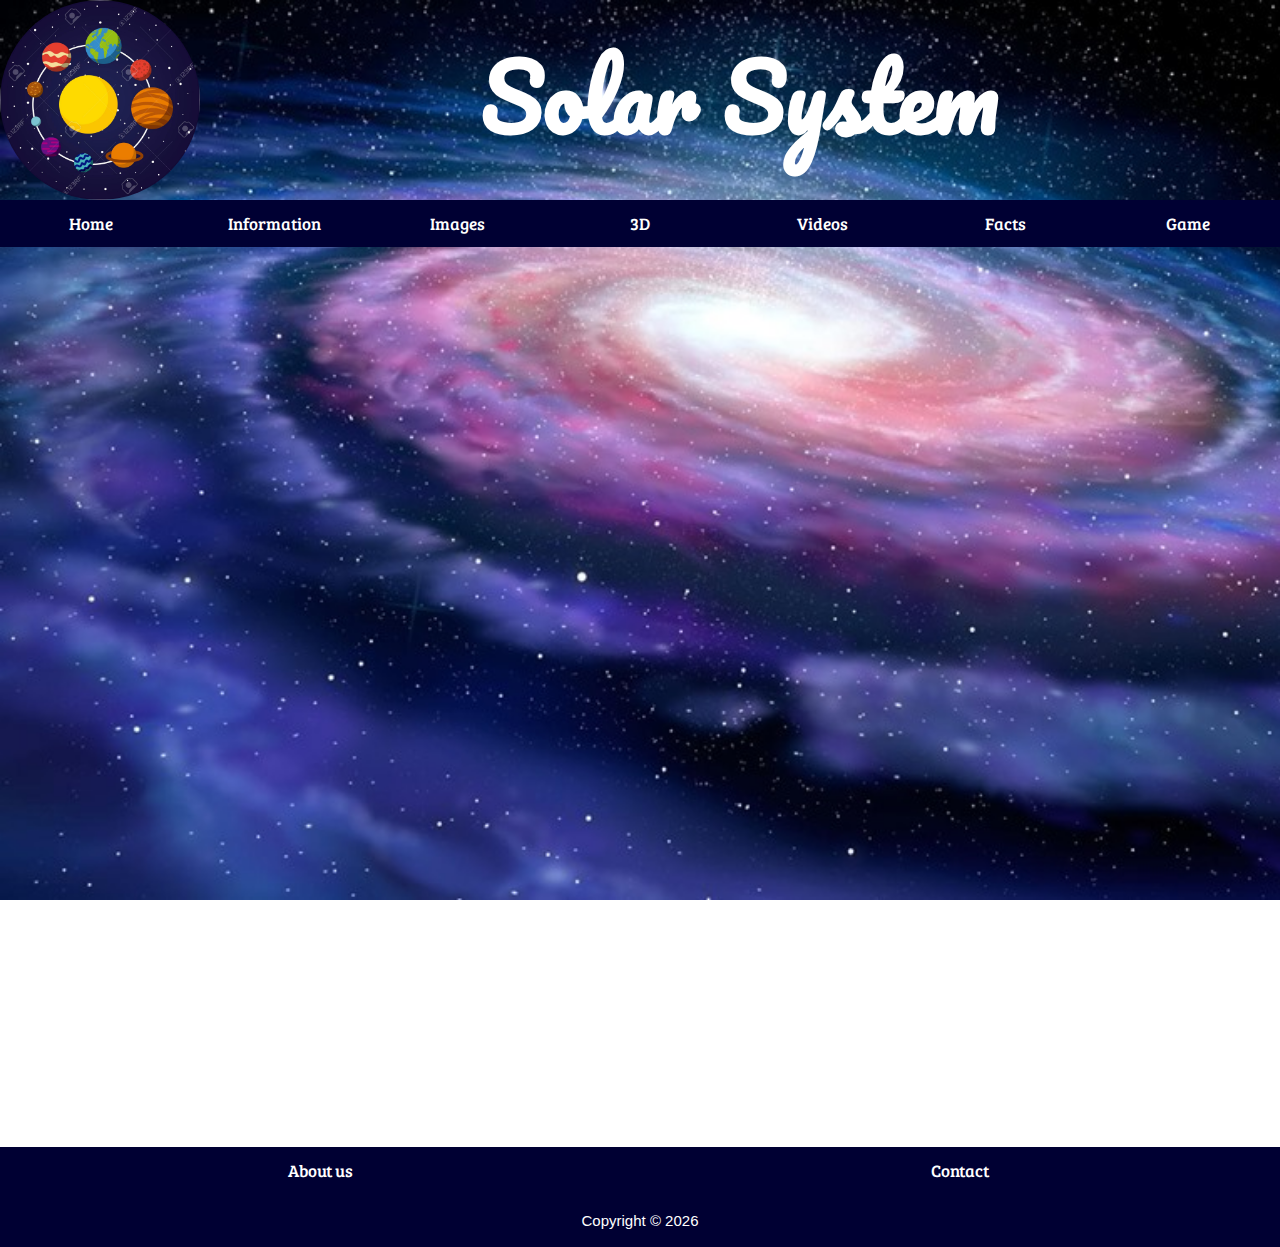
==== html/3D.html @ f98f60b2 "..." ====
<!DOCTYPE html>
<html lang="en">
<head>
    <meta charset="UTF-8">
    <meta name="viewport" content="width=device-width, initial-scale=1.0">
    <meta http-equiv="Content-Security-Policy" content="upgrade-insecure-requests">
    <link rel="shortcut icon" href="../images/solar_system_icon.ico?" type="image/x-icon">
    <title>Solar System | 3D</title>
    <link rel="stylesheet" href="../css/solar_system.css">
</head>
<body>
    <header id="header">
        <a href="../index.html">
            <img id="icon" src="../images/solar_system_icon.ico" alt="Solar System Icon">
        </a>
        <h1 id="h1">Solar System</h1>
    </header>
    <nav class="navbar">
        <a href="./homepage.html">Home</a>
        <a href="./information.html">Information</a>
        <a href="./images.html">Images</a>
        <a href="./3D.html">3D</a>
        <a href="./videos.html">Videos</a>
        <a href="./facts.html">Facts</a>
        <a href="./game.html">Game</a>
    </nav>
    <div id="ifr3D" class="body">
        <iframe src="http://jeromeetienne.github.io/threex.planets/examples/select.html#Sun" frameborder="0"></iframe>
    </div>
    <footer>
        <nav class="navbar" id="navbar">
            <a href="./about_us.html">About us</a>
            <a href="./contact.html">Contact</a>
        </nav><br>
        <div id="cpr">Copyright &#169; </div>
    </footer>
    <script src="../js/solar_system.js"></script>
</body>
</html>
---- css/solar_system.css ----
/* Solar System */
@import url('https://fonts.googleapis.com/css2?family=Acme&family=Bree+Serif&family=Lobster&family=PT+Sans+Narrow&family=Pacifico&family=Patua+One&family=Playfair+Display:ital,wght@1,700&family=Righteous&family=Sarabun:ital,wght@1,500&family=Ubuntu+Condensed&family=Ubuntu:wght@500&family=Dosis:wght@500&display=swap');
* {box-sizing: border-box}
html, body {
    background-image: url('../images/background_milky_way.jpg');
    background-attachment: fixed;
    background-size: cover;
    margin: 0px;
    padding: 0;
    font-family: Arial, Helvetica, sans-serif;
    width: 100%;
    height: 100%;
}
header {
    background-image: url('../images/galaxy_starfield.jpg');
    background-attachment: fixed;
    background-size: cover;
    height: 200px;
    display: flex;
}
#h1 {
    width: 100%;
    text-align: center;
    padding-top: 17px;
    margin: 0px;
    font-size: 90px;
    color: white;
    font-family: 'Pacifico', cursive;
}
@media screen and (max-width: 800px) {
    #h1 {
        font-size: 50px;
        padding-top: 70px;
    }
}
#icon {
    width: 200px;
    height: 200px;
    border-radius: 50%;
    cursor: pointer;
}
#icon:hover {
    opacity: 0.8;
}
.body {
    min-height: 100%;
}
.navbar {
    background-color: #000033;
    overflow: auto;
}
.navbar a {
    float: left;
    padding: 12px;
    color: white;
    text-decoration: none;
    font-size: 17px;
    width: 14.285%;
    text-align: center;
    font-family: 'Bree Serif', serif;
}
.navbar a:hover {
    background-color: #0059b3;
}
@media screen and (max-width: 500px) {
    .navbar a {
      float: none;
      display: block;
      width: 100%;
      text-align: left;
    }
}
#navbar a {
    width: 50%;
}
#cpr {
    text-align: center;
    color: white;
    font-size: 15px;
}
footer {
    background-color: #000033;
    height: 100px;
    position: relative;
}
/* Homepage */
#body {
    margin: 50px;
}
#body img {
    width: 50%;
    margin-top: 50px;
    margin-left: auto;
    margin-right: auto;
    display: block;
}
.accordion {
    background-color: rgba(238, 238, 238, 0.541);
    color: black;
    cursor: pointer;
    padding: 18px;
    width: 100%;
    border: none;
    text-align: left;
    outline: none;
    font-size: 18px;
    transition: 0.4s;
    font-family: 'Patua One', cursive;
}  
.active, .accordion:hover {
    background-color: #ccc; 
}  
.accordion:after {
    content: '\002B';
    font-weight: bold;
    float: right;
    margin-left: 5px;
}  
.active:after {
    content: "\2212";
}  
.panel {
    padding: 0 18px;
    background-color: #000033ab;
    max-height: 0;
    overflow: hidden;
    transition: max-height 0.2s ease-out;
    color: white;
    font-family: 'Ubuntu Condensed', sans-serif;
}
/* Information and Facts*/
#info {
    display: flex;
    background-color: #000033ab;
}
#sidenav {
    width: 210px;
    line-height: 3;
}
#sidenav a {
    width: 100%;
    text-align: left;
    display: block;
    text-decoration: none;
    color: white;
    padding-left: 25px;
    font-family: 'Righteous', cursive;
}
#sidenav a:hover {
    background-color: rgba(161, 161, 161, 0.623);
}
#main {
    width: 50%;
    color: white;
    text-shadow: 2px 2px 10px black;
    margin: 20px 15px;
}
#main h1 {
    font-family: 'Playfair Display', serif;
}
#main h2 {
    font-family: 'Acme', sans-serif;
}
#main h3 {
    font-family: 'Sarabun', sans-serif;
}
#main p {
    font-family: 'PT Sans Narrow', sans-serif;
    font-size: larger;
}
#img {
    width: 30%;
    height: 30%;
    position: sticky;
    top: 0;
    padding-top: 100px;
    cursor: pointer;
    transition: 0.3s;
}
#img:hover {
    opacity: 0.7;
}
.modal {
    display: none;
    position: fixed;
    z-index: 1;
    padding-top: 100px;
    left: 0;
    top: 0;
    width: 100%;
    height: 100%;
    overflow: auto;
    background-color: rgba(0,0,0,0.9);
}
#modalImg {
    margin: auto;
    display: block;
    width: 700px;
    max-width: 700px;
}
#caption {
    margin: auto;
    display: block;
    width: 80%;
    max-width: 700px;
    text-align: center;
    color: #ccc;
    padding: 30px 0;
    height: 100px;
}
#modalImg, #caption {  
    animation-name: zoom;
    animation-duration: 0.6s;
}
@keyframes zoom {
    from {transform:scale(0)} 
    to {transform:scale(1)}
}
.close {
    position: absolute;
    top: 15px;
    right: 35px;
    color: #f1f1f1;
    font-size: 40px;
    font-weight: bold;
    transition: 0.3s;
}
.close:hover,
.close:focus {
    color: #bbb;
    text-decoration: none;
    cursor: pointer;
}
@media only screen and (max-width: 700px) {
    #modalImg {
      width: 100%;
    }
}
::-webkit-scrollbar {
    width: 0;
}
#scrollpath {
    position: fixed;
    top: 0;
    right: 0;
    width: 10px;
    height: 100%;
    background-color: rgba(255, 255, 255, 0.05);
}
#progressbar {
    position: fixed;
    top: 0;
    right: 0;
    width: 10px;
    background: linear-gradient(to top, #008aff, #00ffe7);
    animation: animate 5s linear infinite;
}
@keyframes animate {
    0%, 100% {
        filter: hue-rotate(0deg);
    }
    50% {
        filter: hue-rotate(360deg);
    }
}
#progressbar::before {
    content: '';
    position: absolute;
    top: 0;
    left: 0;
    width: 100%;
    height: 100%;
    background: linear-gradient(to top, #008aff, #00ffe7);
    filter: blur(10px);
}
#progressbar::after {
    content: '';
    position: absolute;
    top: 0;
    left: 0;
    width: 100%;
    height: 100%;
    background: linear-gradient(to top, #008aff, #00ffe7);
    filter: blur(30px);
}
/* 3D */
#ifr3D {
    display: flex;
    justify-content: center;
    align-items: center;
}
#ifr3D iframe {
    width: 80%;
    height: 500px;
}
/* Videos */
#vid {
    display: flex;
    flex-direction: column;
    align-items: center;
}
#vid iframe{
    margin-top: 40px;
}
/* Images */
.img {
    width: 100%;
}
#container {
    position: relative;
    background-color: #000033ab;
}
.slides {
    display: none;
}
.prev,
.next {
    cursor: pointer;
    position: absolute;
    top: 40%;
    width: auto;
    padding: 16px;
    margin-top: -50px;
    color: white;
    font-weight: bold;
    font-size: 20px;
    user-select: none;
}
.next {
    right: 0;
}
.prev:hover,
.next:hover {
    background-color: rgba(0, 0, 0, 0.5);
}
#capt {
    text-align: center;
    background-color: #000033ab;
    height: 50px;
    color: white;
    display: flex;
    justify-content: center;
    align-items: center;
}
.row:after {
    content: "";
    display: table;
    clear: both;
}
.column {
    float: left;
    width: 2.941%;
}
.demo {
    opacity: 0.6;
    cursor: pointer;
}
.act,
.demo:hover {
    opacity: 1;
}
/* About us */
#about {
    color: white;
    background: #000033ab;
    line-height: 2;
}
#about h1 {
    text-align: center;
    margin-top: 0;
    padding-top: 20px;
    font-family: 'Ubuntu', sans-serif;
}
#about h3 {
    padding-left: 100px;
    margin-bottom: 0;
}
#about p {
    padding: 0 40px;
    font-family: 'Dosis', sans-serif;
    font-size: 18px;
}
#about div {
    display: flex;
    justify-content: center;
    align-items: center;
    height: 130px;
}
#about div a {
    position: relative;
    display: inline-block;
    padding: 15px 30px;
    color: #EA7E1F;
    text-transform: uppercase;
    letter-spacing: 4px;
    text-decoration: none;
    font-size: 20px;
    overflow: hidden;
    transition: 0.3s;
}
#about div a:hover {
    color: white;
    background: #EA7E1F;
    box-shadow: 0 0 10px #EA7E1F, 0 0 40px #EA7E1F, 0 0 80px #EA7E1F;
    transition-delay: 1s;
}
#about div a span {
    position: absolute;
    display: block;
}
#about div a span:nth-child(1) {
    top: 0;
    left: -100%;
    width: 100%;
    height: 2px;
    background: linear-gradient(90deg,transparent,#EA7E1F);
}
#about div a:hover span:nth-child(1) {
    left: 100%;
    transition: 1s;
}
#about div a span:nth-child(3) {
    bottom: 0;
    right: -100%;
    width: 100%;
    height: 2px;
    background: linear-gradient(270deg,transparent,#EA7E1F);
}
#about div a:hover span:nth-child(3) {
    right: 100%;
    transition: 1s;
    transition-delay: 0.5s;
}
#about div a span:nth-child(2) {
    top: -100%;
    right: 0;
    width: 2px;
    height: 100%;
    background: linear-gradient(180deg,transparent,#EA7E1F);
}
#about div a:hover span:nth-child(2) {
    top: 100%;
    transition: 1s;
    transition-delay: 0.25s;
}
#about div a span:nth-child(4) {
    bottom: -100%;
    left: 0;
    width: 2px;
    height: 100%;
    background: linear-gradient(360deg,transparent,#EA7E1F);
}
#about div a:hover span:nth-child(4) {
    bottom: 100%;
    transition: 1s;
    transition-delay: 0.75s;
}
/* Contact */
#bgcontact {
    background-color: #000033ab;
}
#bgcontact h1,
#bgcontact h2,
#bgcontact h3 {
    text-align: center;
    background: -webkit-linear-gradient(#452b75,#d76d77,#ffaf7b);
    -webkit-background-clip: text;
    background-clip: text;
    -webkit-text-fill-color: transparent;
    font-family: 'Ubuntu', sans-serif;
}
.contact img {
    width: 500px;
}
#xcontact {
    display: flex;
    justify-content: space-around;
    margin-top: 50px;
}
#hcontact {
    padding-top: 20px;
    margin: 0;
    font-size: 40px;
}
.contact {
    display: flex;
    justify-content: center;
    align-items: center;
}
ul {
    position: relative;
    margin: 0;
    padding: 0;
    display: flex;
}
ul li {
    position: relative;
    list-style: none;
    width: 60px;
    height: 60px;
    margin: 0 30px;
    transform: rotate(-30deg) skew(25deg);
    background: #cccccc;
}
li span {
    position: absolute;
    top: 0;
    left: 0;
    width: 100%;
    height: 100%;
    background: #000000;
    transition: 0.5s;
    display: flex !important;
    align-items: center;
    justify-content: center;
    color: #ffffff;
    font-size: 40px !important;
}
li:hover span:nth-child(5) {
    transform: translate(40px, -40px);
    opacity: 1;
}
li:hover span:nth-child(4) {
    transform: translate(30px, -30px);
    opacity: 0.8;
}
li:hover span:nth-child(3) {
    transform: translate(20px, -20px);
    opacity: 0.6;
}
li:hover span:nth-child(2) {
    transform: translate(10px, -10px);
    opacity: 0.4;
}
li:hover span:nth-child(1) {
    transform: translate(0, 0);
    opacity: 0.2;
}
li:nth-child(1) span {
    background: #3b5999;
}
li:nth-child(2) span {
    background: #12ca12;
}
li:nth-child(3) span {
    background: white;
}
li:nth-child(4) span {
    background: #7289da;
}
li:nth-child(5) span {
    background: linear-gradient(#452b75,#d76d77,#ffaf7b);
}
ul li img:nth-child(1) {
    width: 100%;
}
.modal-content {
    margin: auto;
    padding: 20px;
    width: 80%;
    background: linear-gradient(#452b75,#d76d77,#ffaf7b);
}
.modal-content a,
.modal-content p {
    text-decoration: none;
    color: white;
}
/* Game */
#game iframe {
    width: 100%;
    height: 960px;
}
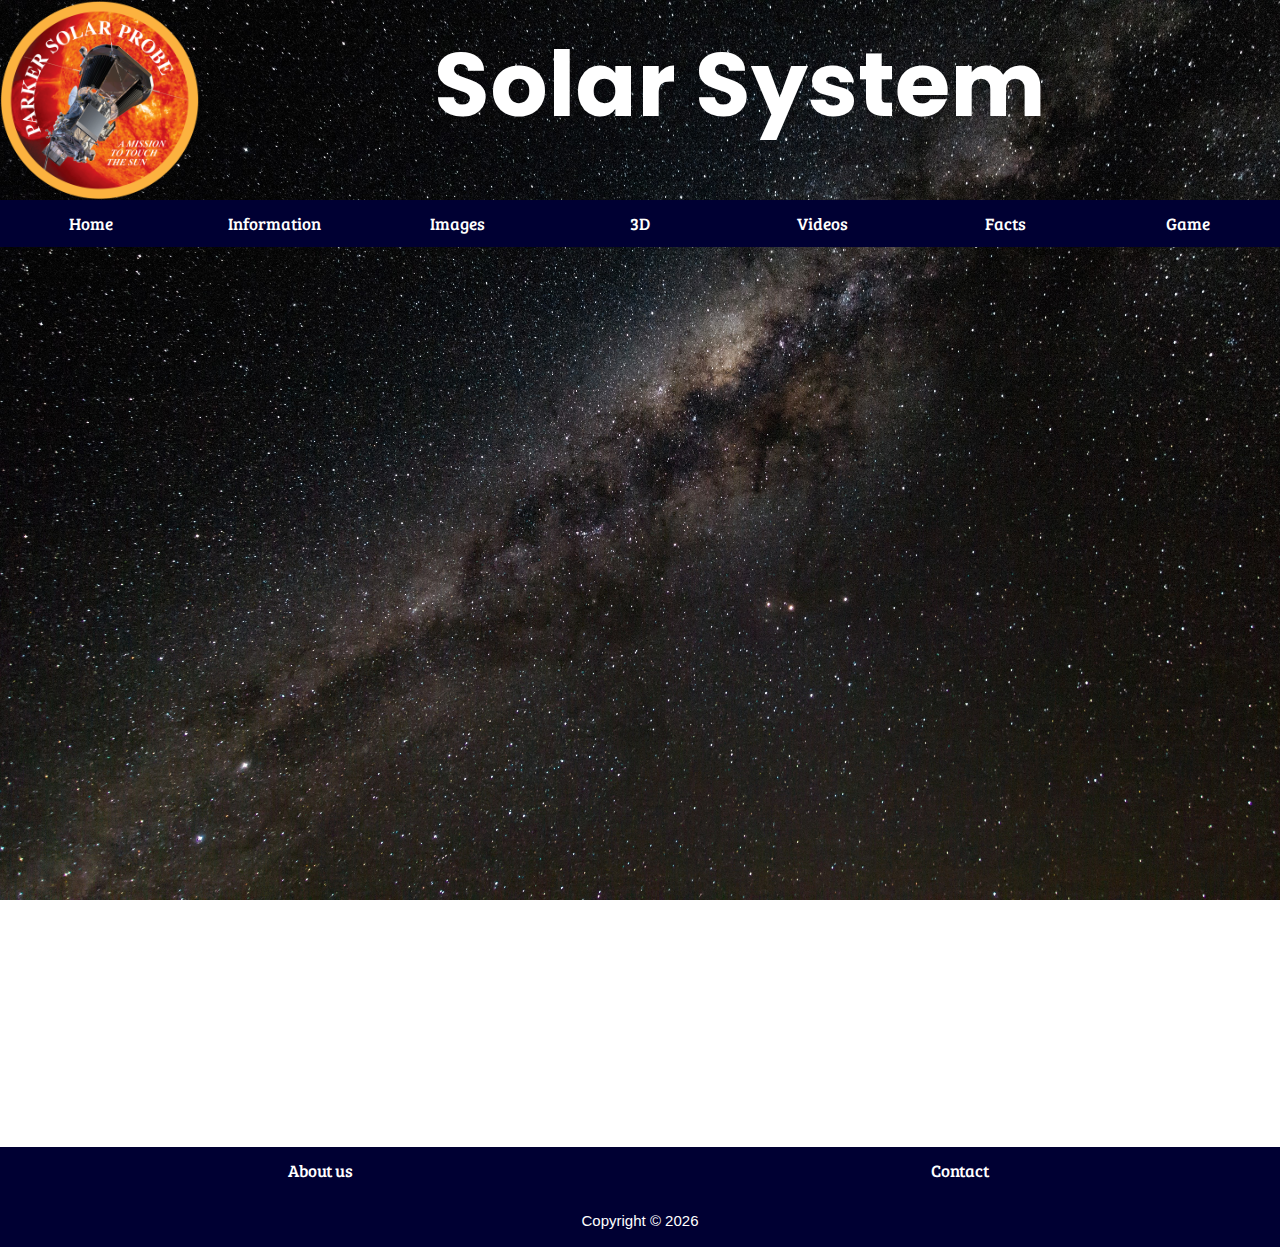
==== commit 3f51bb76: "information added ..." ====
--- a/html/3D.html
+++ b/html/3D.html
@@ -11,7 +11,7 @@
 <body>
     <header id="header">
         <a href="../index.html">
-            <img id="icon" src="../images/solar_system_icon.ico" alt="Solar System Icon">
+            <img id="icon" src="../images/parkar-soalr-logo.png" alt="Solar System Icon">
         </a>
         <h1 id="h1">Solar System</h1>
     </header>
--- a/css/solar_system.css
+++ b/css/solar_system.css
@@ -1,8 +1,10 @@
+@import url('https://fonts.googleapis.com/css2?family=Poppins:ital,wght@0,100;0,200;0,300;0,400;0,500;1,100;1,200;1,300&family=Source+Code+Pro:ital,wght@0,200;0,400;0,500;1,200&display=swap');
+
 /* Solar System */
 @import url('https://fonts.googleapis.com/css2?family=Acme&family=Bree+Serif&family=Lobster&family=PT+Sans+Narrow&family=Pacifico&family=Patua+One&family=Playfair+Display:ital,wght@1,700&family=Righteous&family=Sarabun:ital,wght@1,500&family=Ubuntu+Condensed&family=Ubuntu:wght@500&family=Dosis:wght@500&display=swap');
 * {box-sizing: border-box}
 html, body {
-    background-image: url('../images/background_milky_way.jpg');
+    background-image: url('../images/homepage.jpg');
     background-attachment: fixed;
     background-size: cover;
     margin: 0px;
@@ -25,7 +27,7 @@
     margin: 0px;
     font-size: 90px;
     color: white;
-    font-family: 'Pacifico', cursive;
+    font-family: 'Poppins', sans-serif;
 }
 @media screen and (max-width: 800px) {
     #h1 {
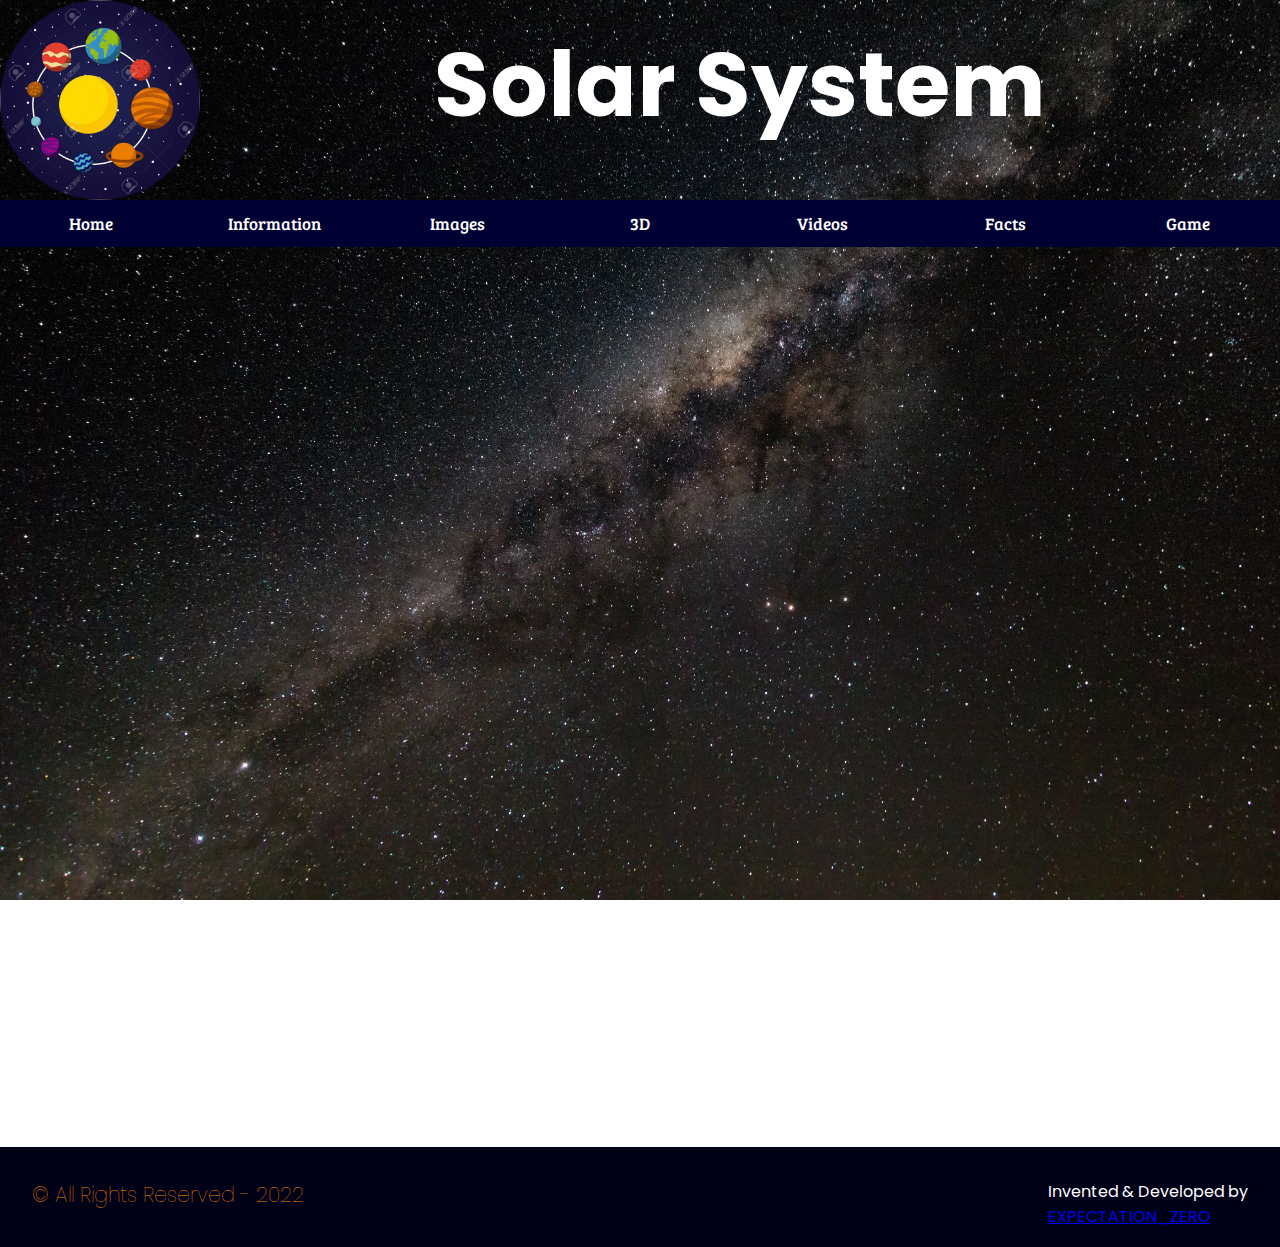
==== commit ee415bc0: "Footer Added" ====
--- a/html/3D.html
+++ b/html/3D.html
@@ -1,5 +1,6 @@
 <!DOCTYPE html>
 <html lang="en">
+
 <head>
     <meta charset="UTF-8">
     <meta name="viewport" content="width=device-width, initial-scale=1.0">
@@ -8,10 +9,11 @@
     <title>Solar System | 3D</title>
     <link rel="stylesheet" href="../css/solar_system.css">
 </head>
+
 <body>
     <header id="header">
         <a href="../index.html">
-            <img id="icon" src="../images/parkar-soalr-logo.png" alt="Solar System Icon">
+            <img id="icon" src="../images/solar_system_icon.ico" alt="Solar System Icon">
         </a>
         <h1 id="h1">Solar System</h1>
     </header>
@@ -27,13 +29,39 @@
     <div id="ifr3D" class="body">
         <iframe src="http://jeromeetienne.github.io/threex.planets/examples/select.html#Sun" frameborder="0"></iframe>
     </div>
-    <footer>
-        <nav class="navbar" id="navbar">
-            <a href="./about_us.html">About us</a>
-            <a href="./contact.html">Contact</a>
-        </nav><br>
-        <div id="cpr">Copyright &#169; </div>
+    <style>
+        @import url('https://fonts.googleapis.com/css2?family=Poppins:ital,wght@0,100;0,200;0,300;0,400;0,500;0,600;0,700;0,800;0,900;1,100;1,200;1,300;1,400;1,500;1,600;1,700;1,800;1,900&display=swap');
+
+        * {
+            font-family: 'Poppins', sans-serif;
+            margin: 0;
+            padding: 0;
+            box-sizing: border-box;
+            scroll-behavior: smooth;
+        }
+
+        .footer {
+            background-color: #000016;
+            color: #fff;
+            padding: 2em;
+            display: flex;
+            justify-content: space-between;
+        }
+
+        .footer-title {
+            font-size: 1.3em;
+            font-weight: lighter;
+            color: darkorange;
+        }
+    </style>
+    <footer class="footer">
+        <p class="footer-title">© All Rights Reserved - 2022</p>
+        <div class="copy">
+            <p>Invented & Developed by</p>
+            <a href="https://2022.spaceappschallenge.org/challenges/2022-challenges/on-the-way-to-the-sun/teams/expectation_zero/project"
+                target="_blank">EXPECTATION_ZERO</a>
+        </div>
     </footer>
     <script src="../js/solar_system.js"></script>
 </body>
-</html>
+</html>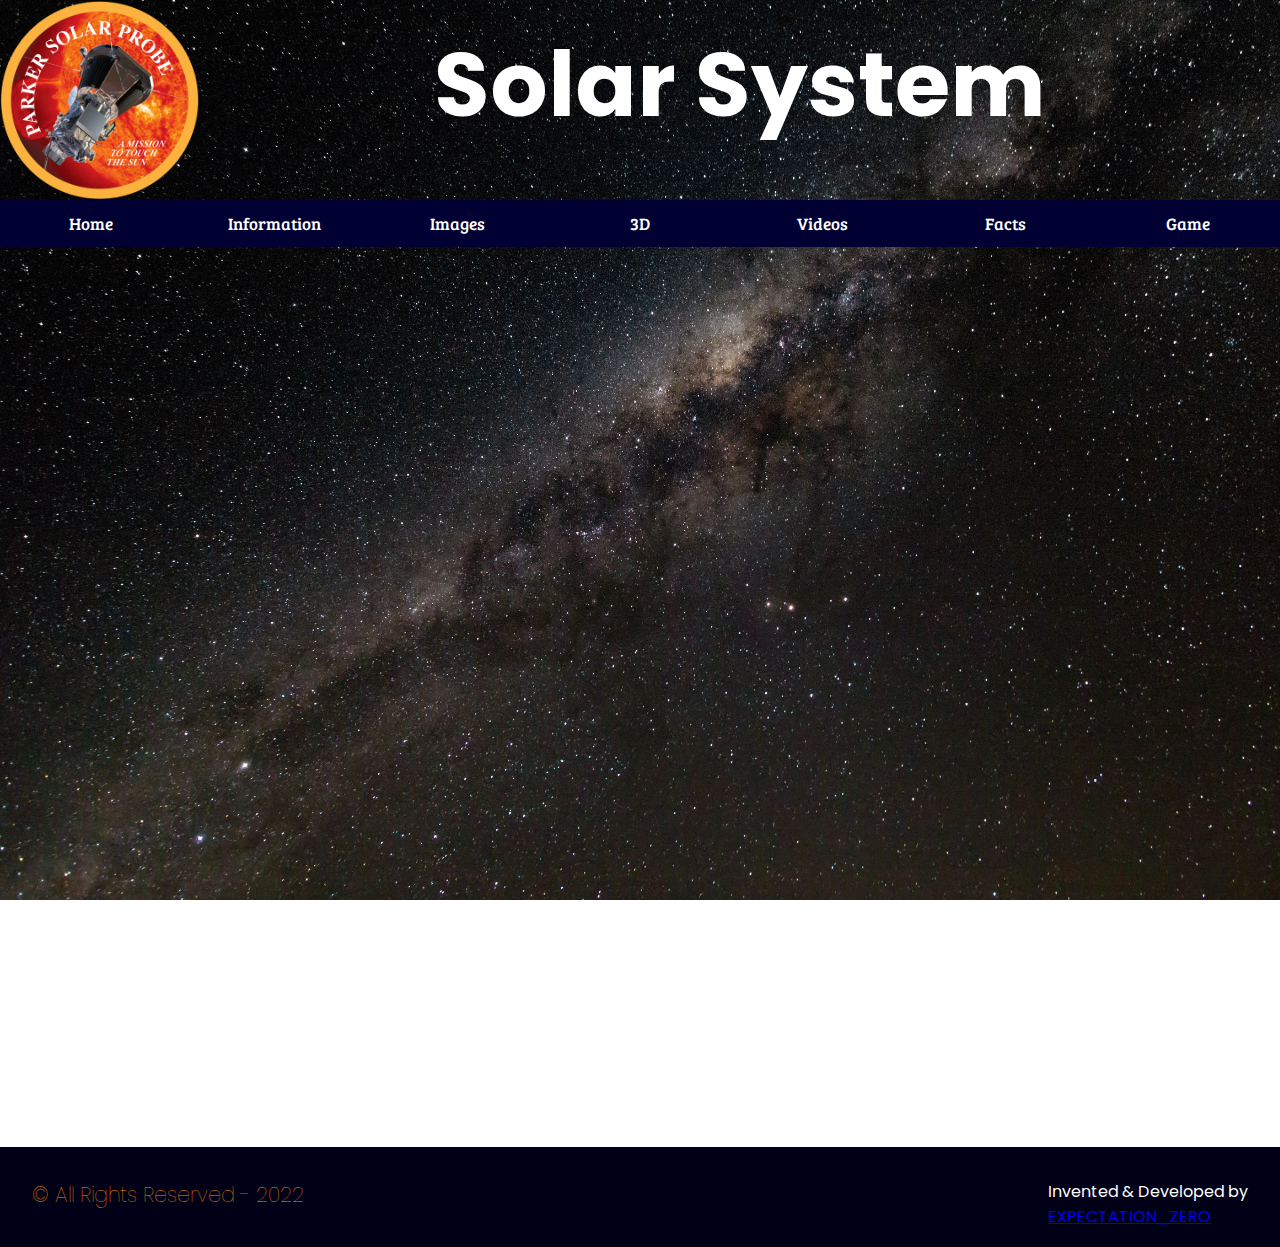
==== commit a9290607: "Merge branch 'master' into Labib" ====
--- a/html/3D.html
+++ b/html/3D.html
@@ -13,7 +13,7 @@
 <body>
     <header id="header">
         <a href="../index.html">
-            <img id="icon" src="../images/solar_system_icon.ico" alt="Solar System Icon">
+            <img id="icon" src="../images/parkar-soalr-logo.png" alt="Solar System Icon">
         </a>
         <h1 id="h1">Solar System</h1>
     </header>
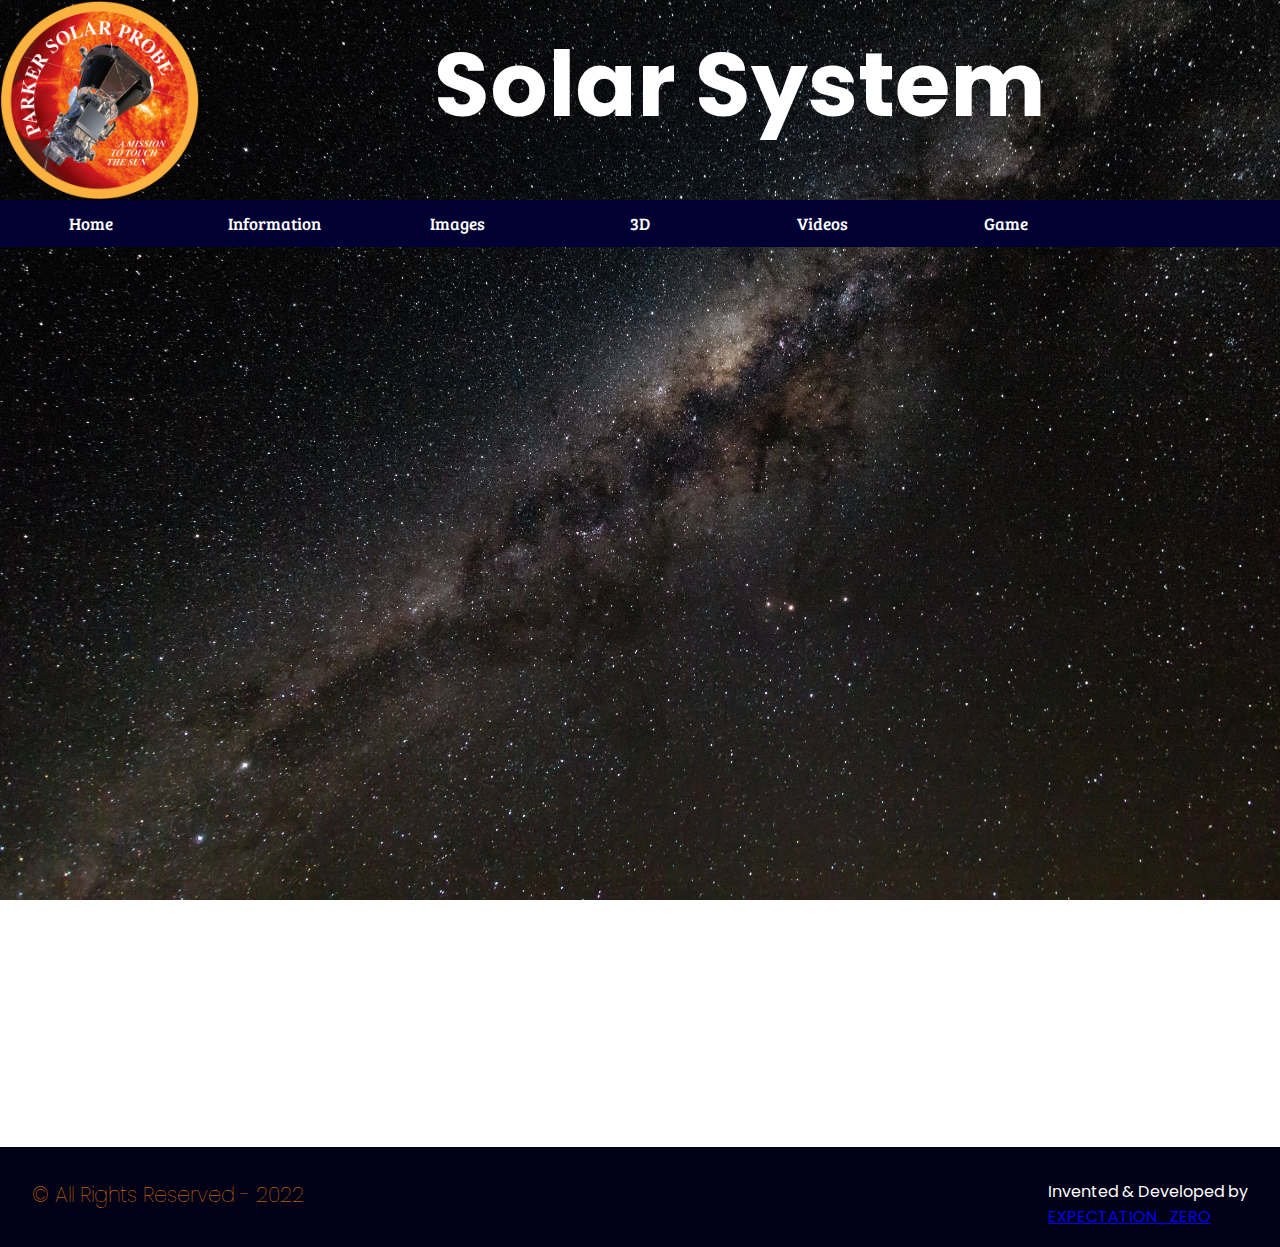
==== commit 7f514bf6: "added ..." ====
--- a/html/3D.html
+++ b/html/3D.html
@@ -23,7 +23,7 @@
         <a href="./images.html">Images</a>
         <a href="./3D.html">3D</a>
         <a href="./videos.html">Videos</a>
-        <a href="./facts.html">Facts</a>
+        <!-- <a href="./facts.html">Facts</a> -->
         <a href="./game.html">Game</a>
     </nav>
     <div id="ifr3D" class="body">
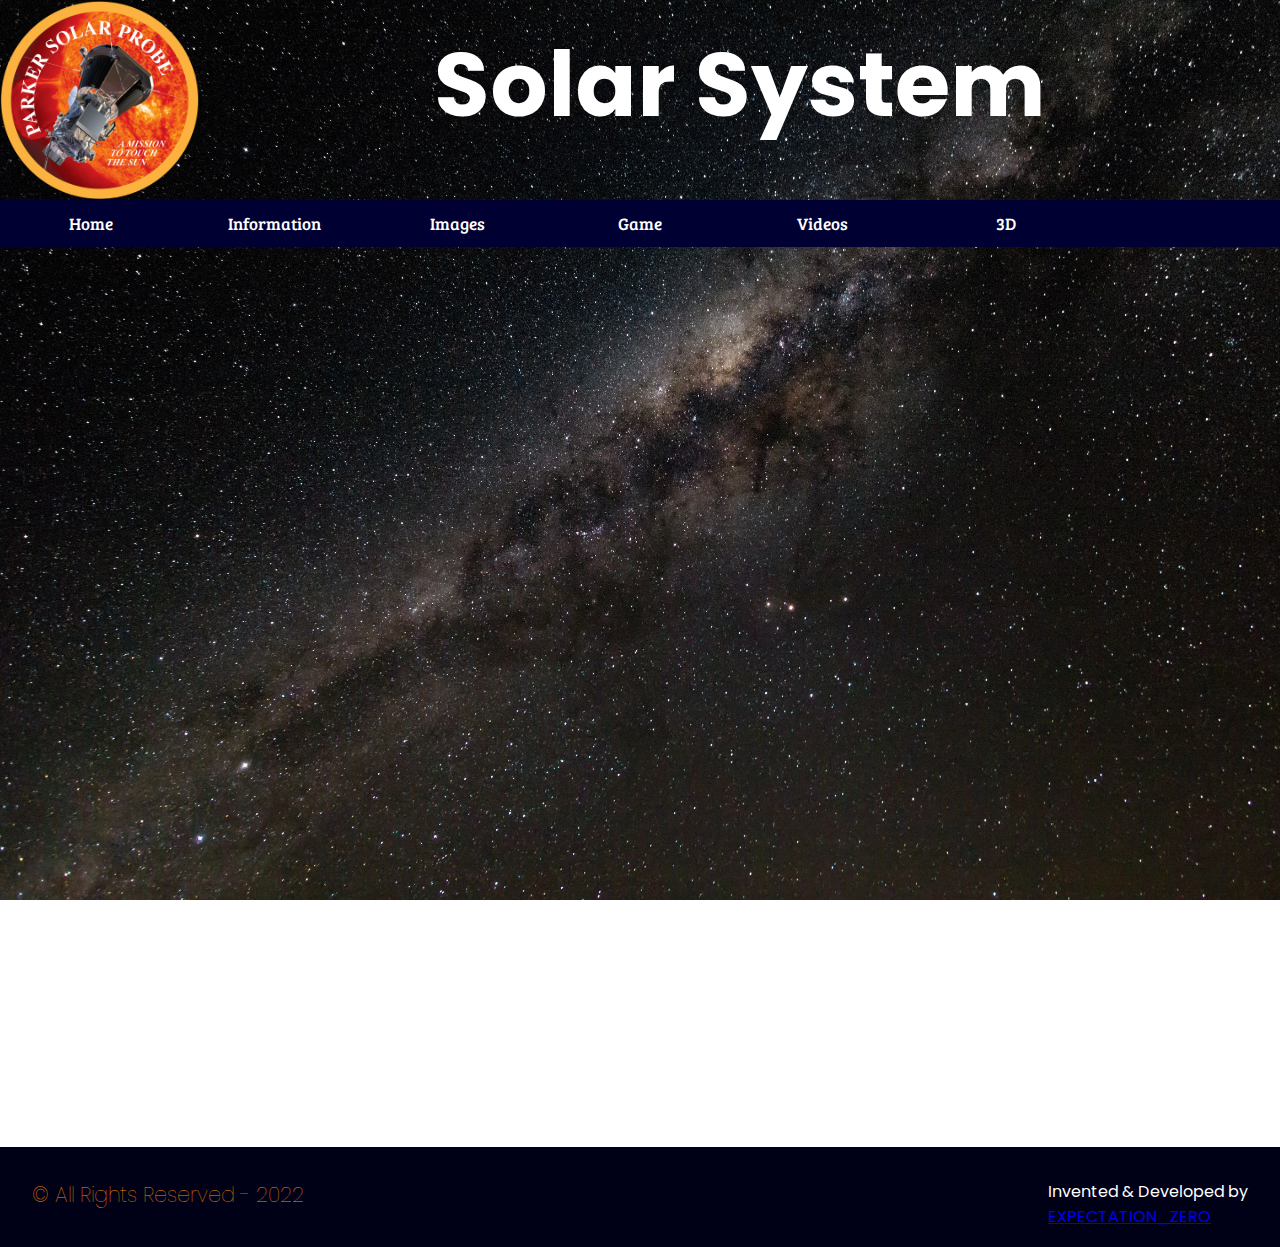
==== commit f71b3aae: "added ..." ====
--- a/html/3D.html
+++ b/html/3D.html
@@ -21,13 +21,13 @@
         <a href="./homepage.html">Home</a>
         <a href="./information.html">Information</a>
         <a href="./images.html">Images</a>
-        <a href="./3D.html">3D</a>
+        <a href="./3D.html">Game</a>
         <a href="./videos.html">Videos</a>
         <!-- <a href="./facts.html">Facts</a> -->
-        <a href="./game.html">Game</a>
+        <a href="./game.html">3D</a>
     </nav>
     <div id="ifr3D" class="body">
-        <iframe src="http://jeromeetienne.github.io/threex.planets/examples/select.html#Sun" frameborder="0"></iframe>
+        <iframe src=""  frameborder="0"></iframe>
     </div>
     <style>
         @import url('https://fonts.googleapis.com/css2?family=Poppins:ital,wght@0,100;0,200;0,300;0,400;0,500;0,600;0,700;0,800;0,900;1,100;1,200;1,300;1,400;1,500;1,600;1,700;1,800;1,900&display=swap');
